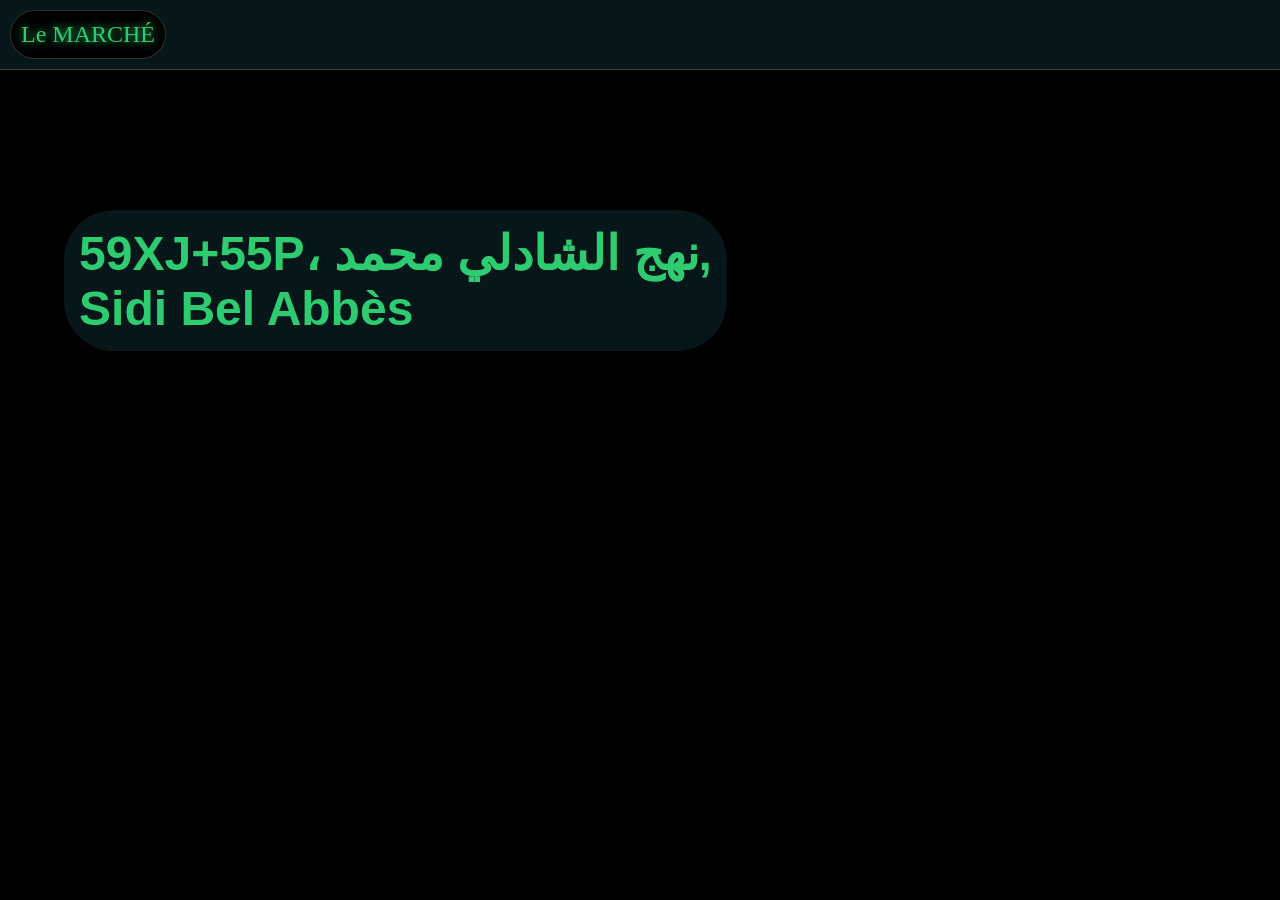
==== about.html @ 82bba529 "added pages and headers and a lot of design" ====
<!DOCTYPE html>
<html lang="en">
<head>
    <meta charset="UTF-8">
    <meta name="viewport" content="width=device-width, initial-scale=1.0">
    <title>About</title>
    <link rel="stylesheet" href="css/about.css">
</head> 
<body class="body">
    <header class="header">
     <a class="logo" href="index.html">Le MARCHÉ</a>
    </header> 
    <main class="main">
        <h1 class="h1">59XJ+55P، نهج الشادلي محمد, <br>Sidi Bel Abbès</h1>
     <iframe class="map" src="https://www.google.com/maps/embed?pb=!1m18!1m12!1m3!1d4352.080057401163!2d-0.6249946032766847!3d35.19709896091076!2m3!1f0!2f0!3f0!3m2!1i1024!2i768!4f13.1!3m3!1m2!1s0xd7f0100679e8cb9%3A0x88f0e37fbc02de7b!2sLe%20March%C3%A9!5e0!3m2!1sen!2sdz!4v1789199655708!5m2!1sen!2sdz"  allowfullscreen="" loading="lazy" referrerpolicy="strict-origin-when-cross-origin"></iframe>      
    </main>
</body>
</html>
---- css/about.css ----
/*css reset*/
 * {
    margin: 0;
    padding: 0;
    border: 0;
    box-sizing: border-box;
}


/*general styles*/
.body {
    font-family:'Franklin Gothic Medium', Arial;
    font-size: 1.5rem;
    background-color: #000; 
 }

/*header styles*/

.header {
    display: flex;
    padding: 10px;
    background-color: rgba(7, 23, 25,1);
    border-bottom: 1px solid rgba(218, 227, 229, 0.2);
 }

 /*header logo*/

 .logo {
    font-family:Georgia, serif;
    display: ;
    padding: 10px;
    text-decoration: none;
    background-color: black;
    color: #2ecc71;
    border-radius: 50px;
    text-shadow:0px 0px 10px #2ecc71 ;
    border: 1px solid rgba(218, 227, 229, 0.2);

}
.logo:hover {
    padding: 10px;
    text-decoration: none;
    display: inline-block;
    background-color: #2ecc71;
    color: #0A2E10;
    border-radius: 50px;
    transition: 600ms;
    border: 1px solid rgba(218, 227, 229, 0.2);
}
.logo:focus {
    padding: 10px;
    text-decoration: none;
    display: inline-block;
    background-color: whitesmoke;
    color: black;
    border-radius: 50px;
    border: 1px solid rgba(218, 227, 229, 0.2);
}

.main {
    display: flex;
}

.h1 {
    border-radius: 50px;
    background-color: rgba(7, 23, 25,1);
    color: #2ecc71;
    padding : 15px ;
    margin :auto ;    
}

.map {
    border: 1px solid rgba(218, 227, 229, 0.2);
    border-radius: 50px;
    width: 400px; 
    height: 400px; 
    border:0;
    margin-top: 20px;
    margin-right: 25px;
    margin-left: auto;
}
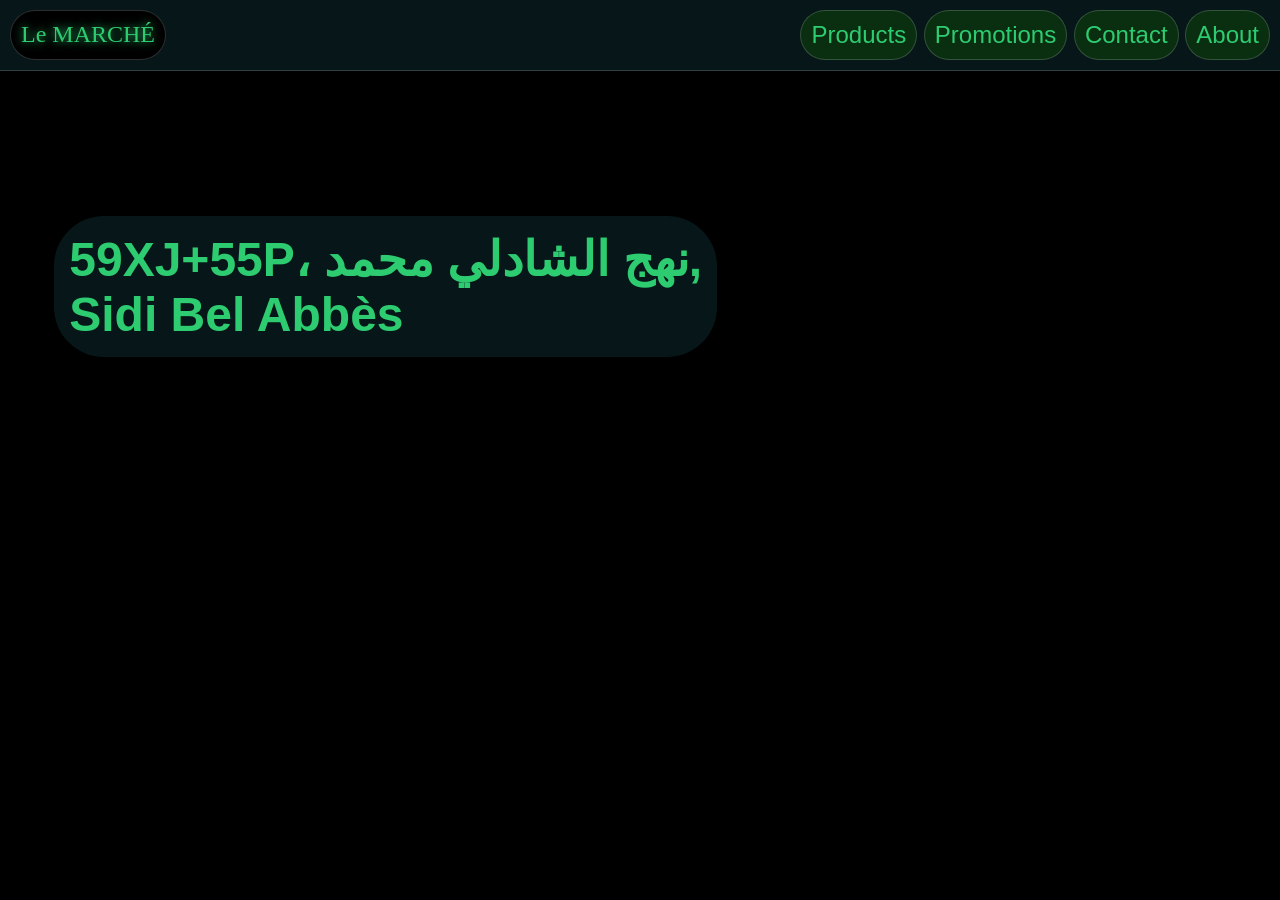
==== commit 1233e42a: "added contact.html and about.html content" ====
--- a/about.html
+++ b/about.html
@@ -9,6 +9,12 @@
 <body class="body">
     <header class="header">
      <a class="logo" href="index.html">Le MARCHÉ</a>
+     <ul class="navigation">
+        <a class="navigation_btns" href="products.html">Products</a>
+        <a class="navigation_btns" href="promotions.html">Promotions</a>
+        <a class="navigation_btns" href="contact.html">Contact</a>
+        <a class="navigation_btns" href="about.html">About</a>
+    </ul>
     </header> 
     <main class="main">
         <h1 class="h1">59XJ+55P، نهج الشادلي محمد, <br>Sidi Bel Abbès</h1>
--- a/css/about.css
+++ b/css/about.css
@@ -57,6 +57,48 @@
     border: 1px solid rgba(218, 227, 229, 0.2);
 }
 
+/*navigation styles*/
+
+.navigation {
+    display: inline-block;
+    text-align: center;
+    margin-left: auto;
+
+}
+
+.navigation_btns {
+    display: inline-block;
+    padding: 10px;
+    text-decoration: none;
+    display: inline-block;
+    background-color: #0A2E10;
+    color: #2ecc71;
+    border-radius: 50px;
+    border: 1px solid rgba(218, 227, 229, 0.2);
+}
+.navigation_btns:hover {
+      padding: 10px;
+    text-decoration: none;
+    display: inline-block;
+    background-color: #2ecc71;
+    color: #0A2E10;
+    border-radius: 50px;
+    transition: 600ms;
+    border: 1px solid rgba(218, 227, 229, 0.2);
+
+}
+
+.navigation_btns :focus {
+     padding: 10px;
+    text-decoration: none;
+    display: inline-block;
+    background-color: whitesmoke;
+    color: black;
+    border-radius: 50px;
+    border: 1px solid rgba(218, 227, 229, 0.2);
+    
+}
+
 .main {
     display: flex;
 }
@@ -75,7 +117,7 @@
     width: 400px; 
     height: 400px; 
     border:0;
-    margin-top: 20px;
-    margin-right: 25px;
+    margin-top: 30px;
+    margin-right: auto;
     margin-left: auto;
 }
